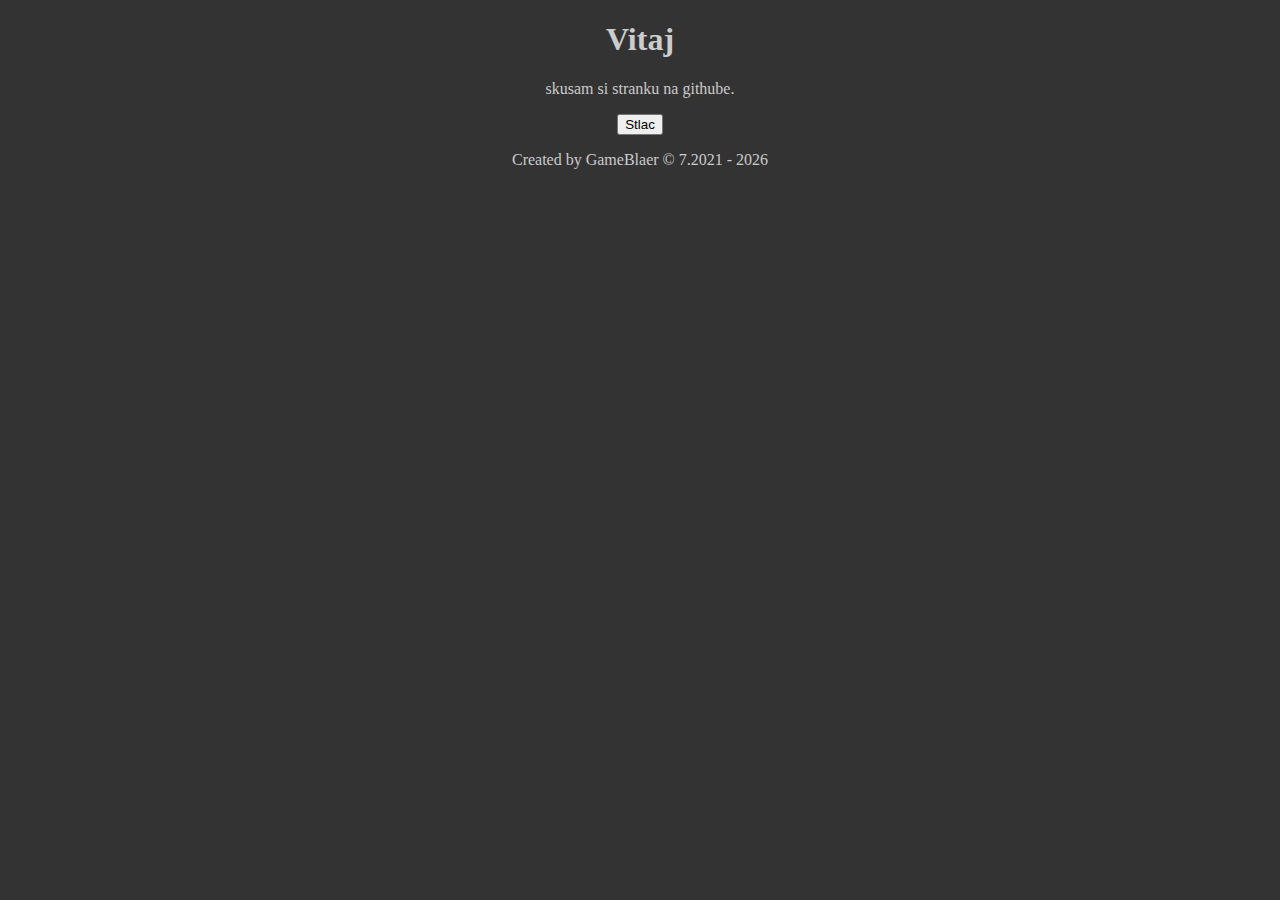
==== index.html @ 0e7b6864 "1" ====
<!doctype html>
<html lang="sk">
<head>
    <meta charset="UTF-8">
    <meta name="viewport"
          content="width=device-width, user-scalable=no, initial-scale=1.0, maximum-scale=1.0, minimum-scale=1.0">
    <meta http-equiv="X-UA-Compatible" content="ie=edge">
    <link rel="stylesheet" href="style.css">
    <title>GameBlaer</title>
</head>
<body>
<h1>Vitaj</h1>
<p>skusam si stranku na githube.</p>

<button onclick="test(this)">Stlac</button>

<footer>
    <p id="copyright">Created by GameBlaer &copy; 7.2021 - </p>
</footer>
</body>
<script>
    document.getElementById("copyright").innerHTML += new Date().getFullYear();

    function test(id){
        if (id.innerHTML === "Vyplnit") {
            id.innerHTML = "Stlac"
        } else {
            id.innerHTML = "Vyplnit"
        }
    }
</script>
</html>
---- style.css ----
body {
    background-color: rgba(0, 0, 0, 0.8);
    color: rgba(255, 255, 255, 0.75);
    margin: 0 auto;
    text-align: center;
    font-size: 1rem;
}

footer p {
    text-align: center;
    font-size: 1rem;
}
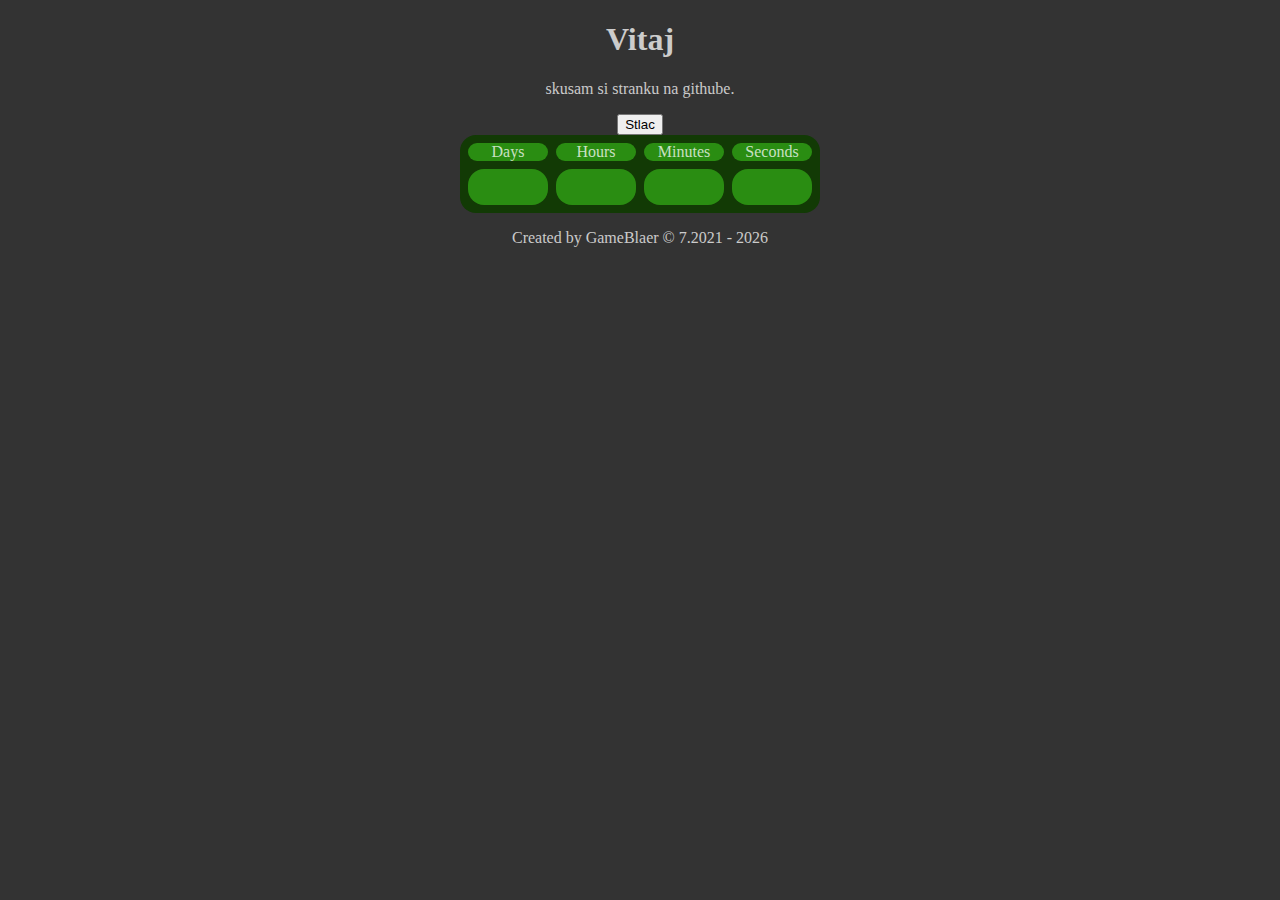
==== commit a45ed93c: "1" ====
--- a/index.html
+++ b/index.html
@@ -14,6 +14,17 @@
 
 <button onclick="test(this)">Stlac</button>
 
+<div class="grid-container-time">
+    <p>Days</p>
+    <p>Hours</p>
+    <p>Minutes</p>
+    <p>Seconds</p>
+    <p class="time" id="days1"></p>
+    <p class="time" id="hours1"></p>
+    <p class="time" id="minutes1"></p>
+    <p class="time" id="seconds1"></p>
+</div>
+
 <footer>
     <p id="copyright">Created by GameBlaer &copy; 7.2021 - </p>
 </footer>
@@ -28,5 +39,36 @@
             id.innerHTML = "Vyplnit"
         }
     }
+
+    const daysCountDown = document.querySelector("#days1")
+    const hoursCountDown = document.querySelector("#hours1")
+    const minutesCountDown = document.querySelector("#minutes1")
+    const secondsCountDown = document.querySelector("#seconds1")
+
+    setInterval(countDownDays, 1000)
+    function countDownDays(){
+        const deadline = new Date('2021-10-1')
+        let endTime = getTimeRemaining(deadline);
+        daysCountDown.innerHTML = endTime.days;
+        hoursCountDown.innerHTML = endTime.hours;
+        minutesCountDown.innerHTML = endTime.minutes;
+        secondsCountDown.innerHTML = endTime.seconds;
+    }
+
+    function getTimeRemaining(endtime){
+        const total = Date.parse(endtime) - Date.parse(new Date());
+        const seconds = Math.floor( (total/1000) % 60 );
+        const minutes = Math.floor( (total/1000/60) % 60 );
+        const hours = Math.floor( (total/(1000*60*60)) % 24 );
+        const days = Math.floor( total/(1000*60*60*24) );
+
+        return {
+            total,
+            days,
+            hours,
+            minutes,
+            seconds
+        };
+    }
 </script>
 </html>--- a/style.css
+++ b/style.css
@@ -1,4 +1,4 @@
-body {
+html body {
     background-color: rgba(0, 0, 0, 0.8);
     color: rgba(255, 255, 255, 0.75);
     margin: 0 auto;
@@ -9,4 +9,30 @@
 footer p {
     text-align: center;
     font-size: 1rem;
+}
+
+.grid-container-time {
+    display: grid;
+    grid-template-columns: 5rem 5rem 5rem 5rem;
+    grid-template-rows: 1fr 2fr;
+    justify-content: center;
+    grid-gap: 0.5rem;
+    background-color: #123a05;
+    padding: 0.5rem;
+    text-align: center;
+    width: calc(5rem*4 + 0.5rem*3);
+    margin: auto;
+    border-radius: 1rem;
+}
+
+div p {
+    margin: 0;
+    background-color: #2a8d12;
+    border-radius: 1rem;
+    font-size: 100%;
+    vertical-align: middle;
+}
+
+.time {
+    font-size: 2rem;
 }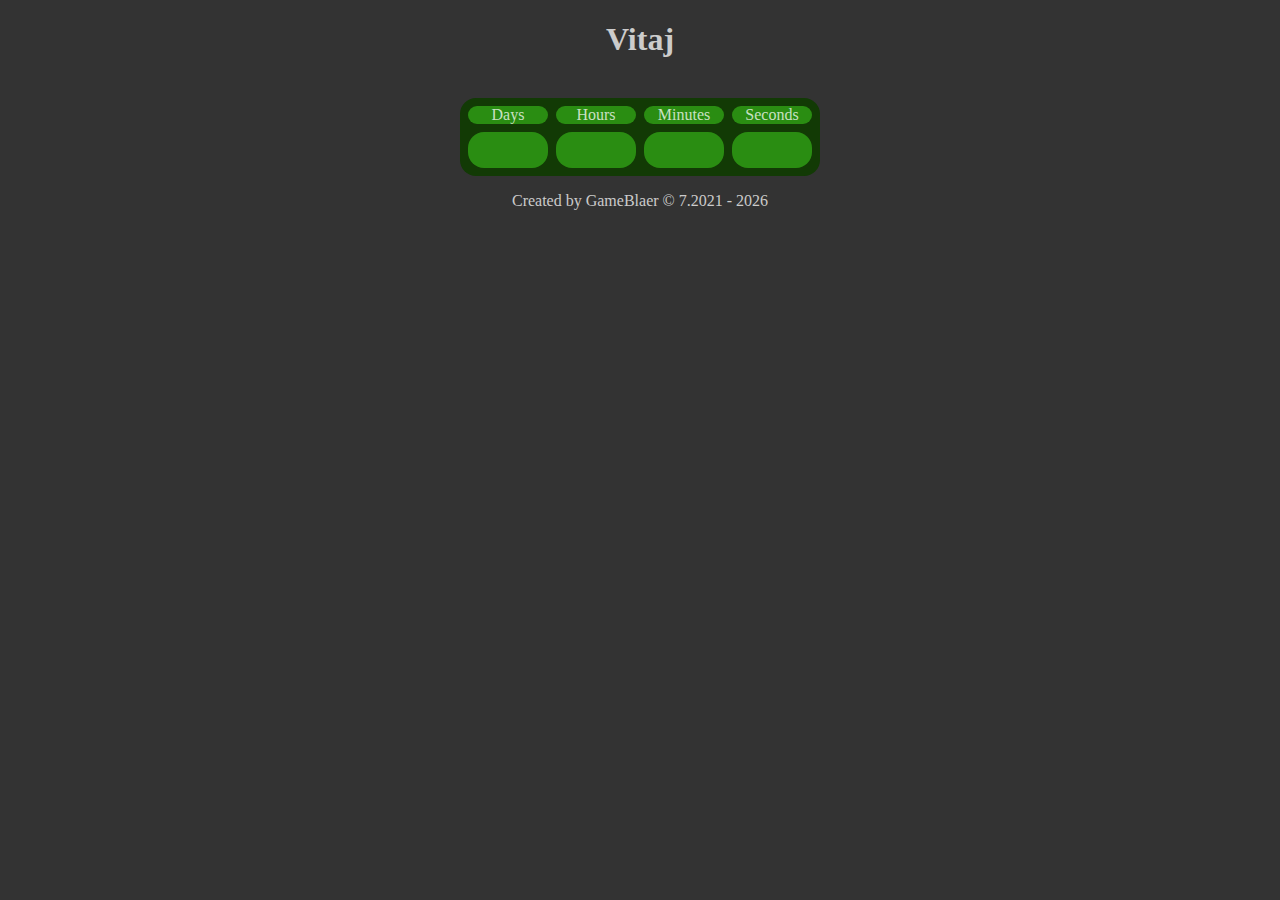
==== commit 47f05bbd: "1" ====
--- a/index.html
+++ b/index.html
@@ -10,9 +10,7 @@
 </head>
 <body>
 <h1>Vitaj</h1>
-<p>skusam si stranku na githube.</p>
-
-<button onclick="test(this)">Stlac</button>
+<br>
 
 <div class="grid-container-time">
     <p>Days</p>
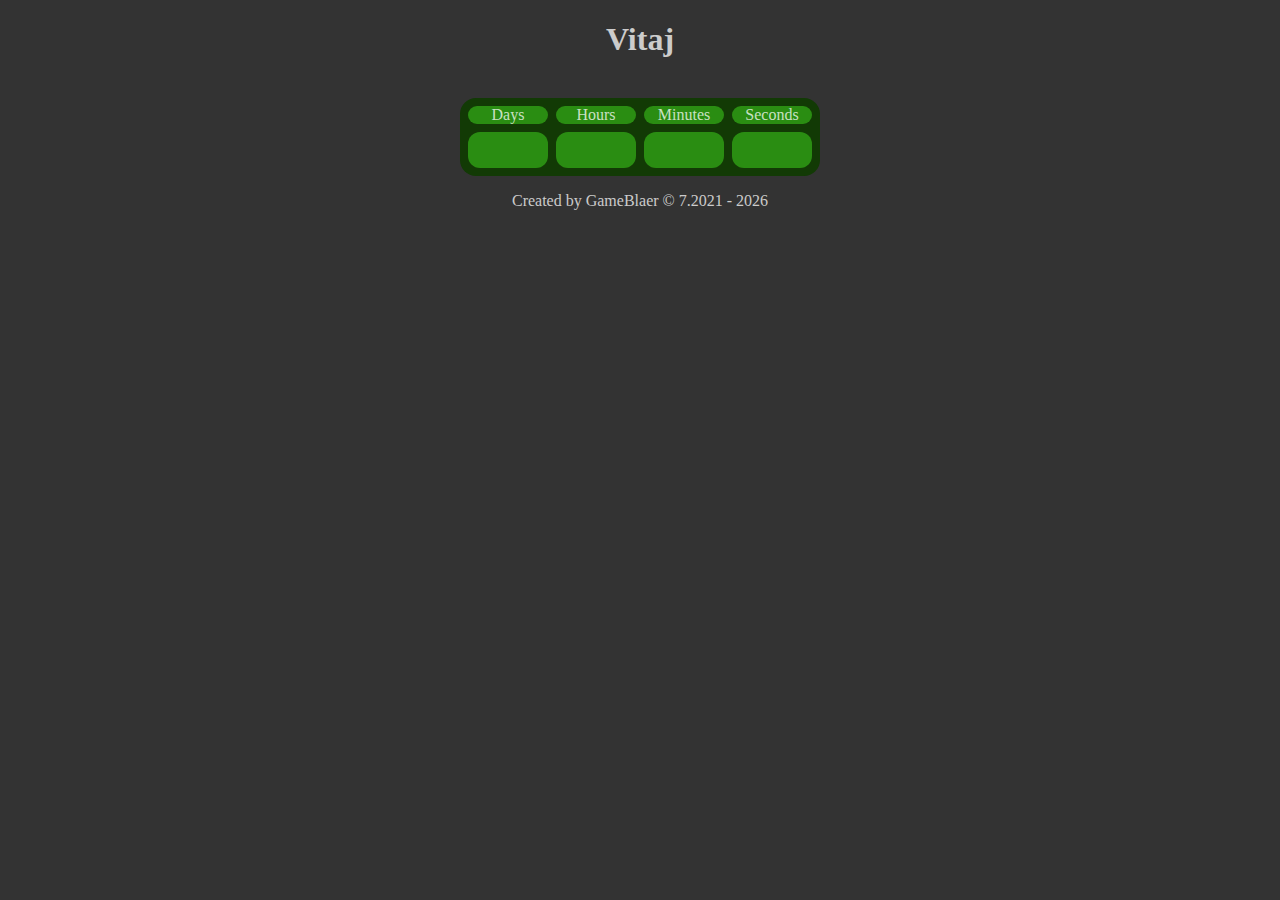
==== commit 33a3c1a0: "vypoved" ====
--- a/index.html
+++ b/index.html
@@ -45,7 +45,7 @@
 
     setInterval(countDownDays, 1000)
     function countDownDays(){
-        const deadline = new Date('2021-10-1')
+        const deadline = new Date('2022-2-1')
         let endTime = getTimeRemaining(deadline);
         daysCountDown.innerHTML = endTime.days;
         hoursCountDown.innerHTML = endTime.hours;
--- a/style.css
+++ b/style.css
@@ -35,4 +35,5 @@
 
 .time {
     font-size: 2rem;
+    border-radius: 0.75rem;
 }